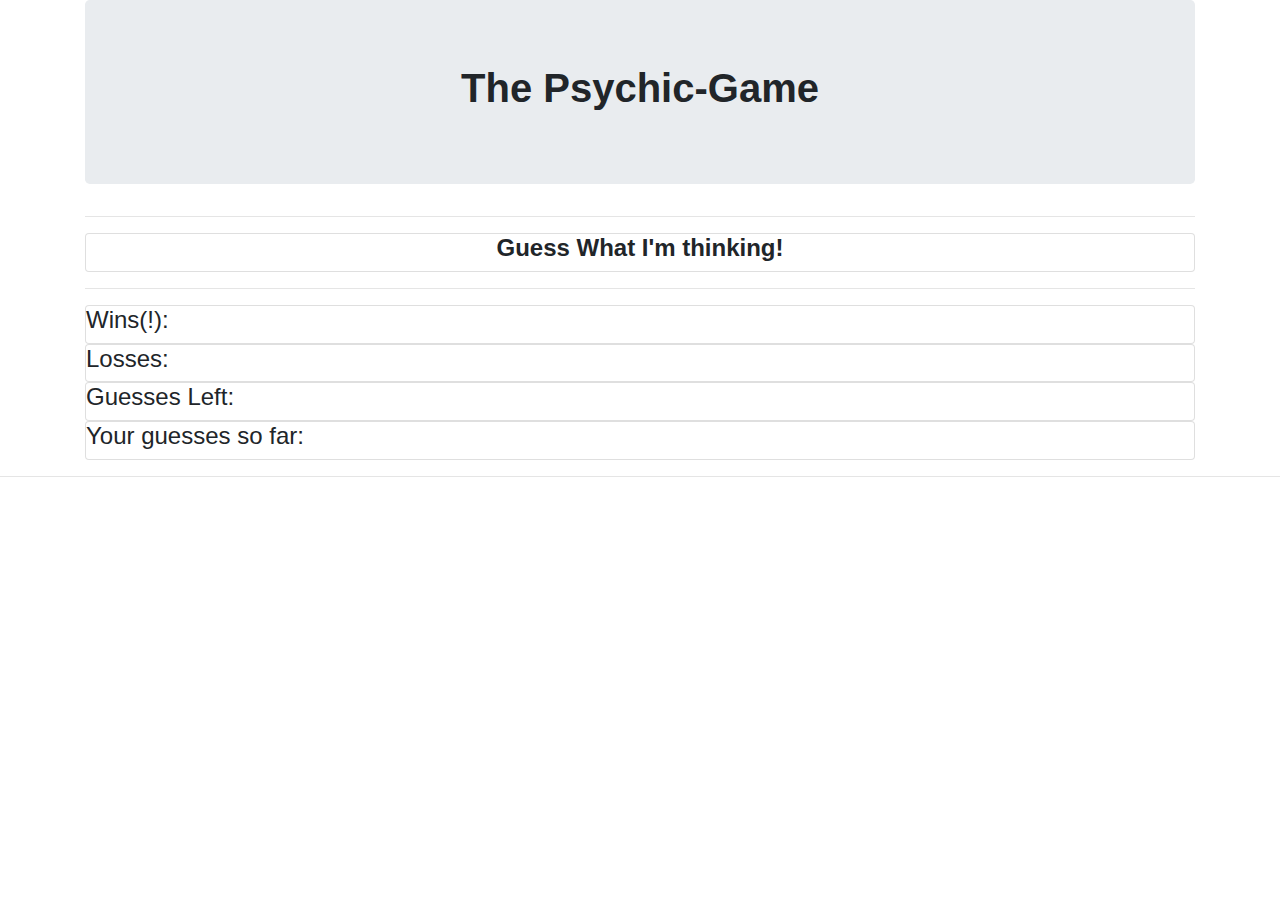
==== index.html @ d2d2d652 "working on the .js." ====
<!DOCTYPE html>
<html lang=en>

<head>
    <meta charset="UTF-8">
    <title>Psychic-Game</title>
    <!--Bootstrap link-->
    <link rel="stylesheet" href="https://stackpath.bootstrapcdn.com/bootstrap/4.4.1/css/bootstrap.min.css"
        integrity="sha384-Vkoo8x4CGsO3+Hhxv8T/Q5PaXtkKtu6ug5TOeNV6gBiFeWPGFN9MuhOf23Q9Ifjh" crossorigin="anonymous">

    <!-- <link rel="stylesheet" href="C:\Users\Cabra\UABootcamp\Psychic-Game\assests\css\style.css"> -->

</head>

<body>
    <!--Make container, layout, and text of game-->
    <div class="container">
        <!--title container-->
        <div class="jumbotron">
            <h1 class="text-center">
                <strong>The Psychic-Game</strong>
            </h1>
        </div>
        <hr>
    </div>
    <div class="container">
        <div id="GuessWhat" class="card">
            <h4 class="text-center">
                <strong>Guess What I'm thinking!</strong>
            </h4>
        </div>
        <hr>
    </div>
    <div class="container">
        <div id="Wins" class="card">
            <h4>Wins(!):</h4>
        </div>
    </div>
    <div class="container">
        <div id="Losses" class="card">
            <h4>Losses:</h4>
        </div>
    </div>
    <div class="container">
        <div id="GuessLeft" class="card">
            <h4>Guesses Left:</h4>
        </div>
    </div>
    <div class="container">
        <div id="GuessSoFar" class="card">
            <h4>Your guesses so far:</h4>
        </div>
    </div>
    </div>
    <hr>
</body>
<footer>
    
</footer>
<script src="assests/javascript/game.js"></script>


</html>
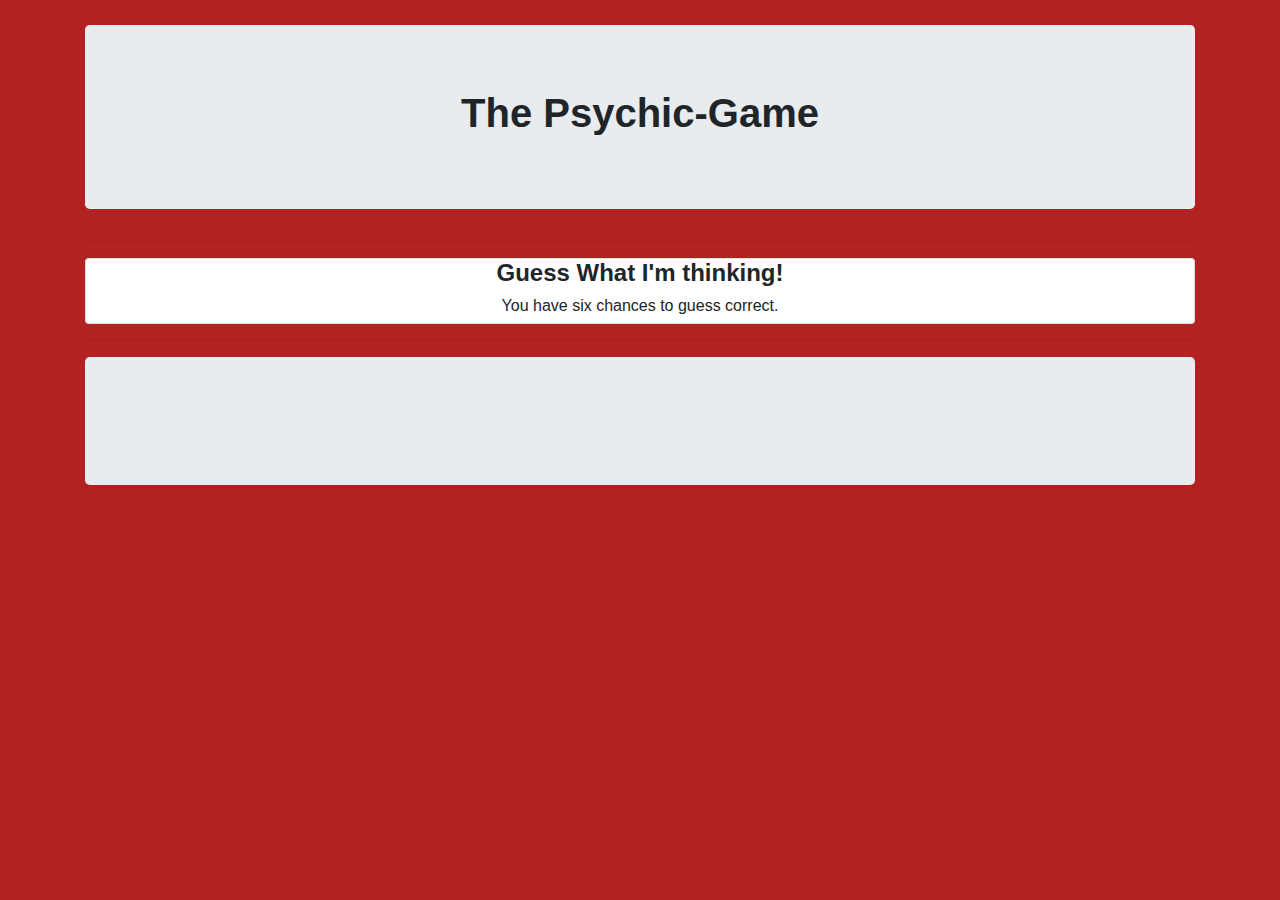
==== commit 76619756: "fixed bugs" ====
--- a/index.html
+++ b/index.html
@@ -7,12 +7,15 @@
     <!--Bootstrap link-->
     <link rel="stylesheet" href="https://stackpath.bootstrapcdn.com/bootstrap/4.4.1/css/bootstrap.min.css"
         integrity="sha384-Vkoo8x4CGsO3+Hhxv8T/Q5PaXtkKtu6ug5TOeNV6gBiFeWPGFN9MuhOf23Q9Ifjh" crossorigin="anonymous">
-
-    <!-- <link rel="stylesheet" href="C:\Users\Cabra\UABootcamp\Psychic-Game\assests\css\style.css"> -->
+    <link rel="stylesheet" type="text/css" href="./assests/css/style.css">
+    
 
 </head>
 
+
 <body>
+    
+    
     <!--Make container, layout, and text of game-->
     <div class="container">
         <!--title container-->
@@ -24,40 +27,30 @@
         <hr>
     </div>
     <div class="container">
-        <div id="GuessWhat" class="card">
+        <div id="guessWhat" class="card">
             <h4 class="text-center">
                 <strong>Guess What I'm thinking!</strong>
             </h4>
+            <h6 class="text-center">You have six chances to guess correct. </h6>
         </div>
         <hr>
     </div>
+    
     <div class="container">
-        <div id="Wins" class="card">
-            <h4>Wins(!):</h4>
+        <div class="jumbotron">
+      
+            <div id="game_output">
+
+
+            </div>
         </div>
     </div>
-    <div class="container">
-        <div id="Losses" class="card">
-            <h4>Losses:</h4>
-        </div>
-    </div>
-    <div class="container">
-        <div id="GuessLeft" class="card">
-            <h4>Guesses Left:</h4>
-        </div>
-    </div>
-    <div class="container">
-        <div id="GuessSoFar" class="card">
-            <h4>Your guesses so far:</h4>
-        </div>
-    </div>
-    </div>
-    <hr>
+
+   <div>
+       <img href="assests/images/images.jpg">
+   </div> 
 </body>
-<footer>
-    
-</footer>
-<script src="assests/javascript/game.js"></script>
 
+<script type="text/javascript" src="assests/javascript/game.js"></script>
 
 </html>--- a/assests/css/style.css
+++ b/assests/css/style.css
@@ -0,0 +1,14 @@
+
+
+body {
+    margin-top: 25px;
+    background-color: firebrick;
+    text-align: center;
+    font: icon;
+};
+
+#game_output {
+    text-align: center;
+    background-color: azure;
+    
+};
